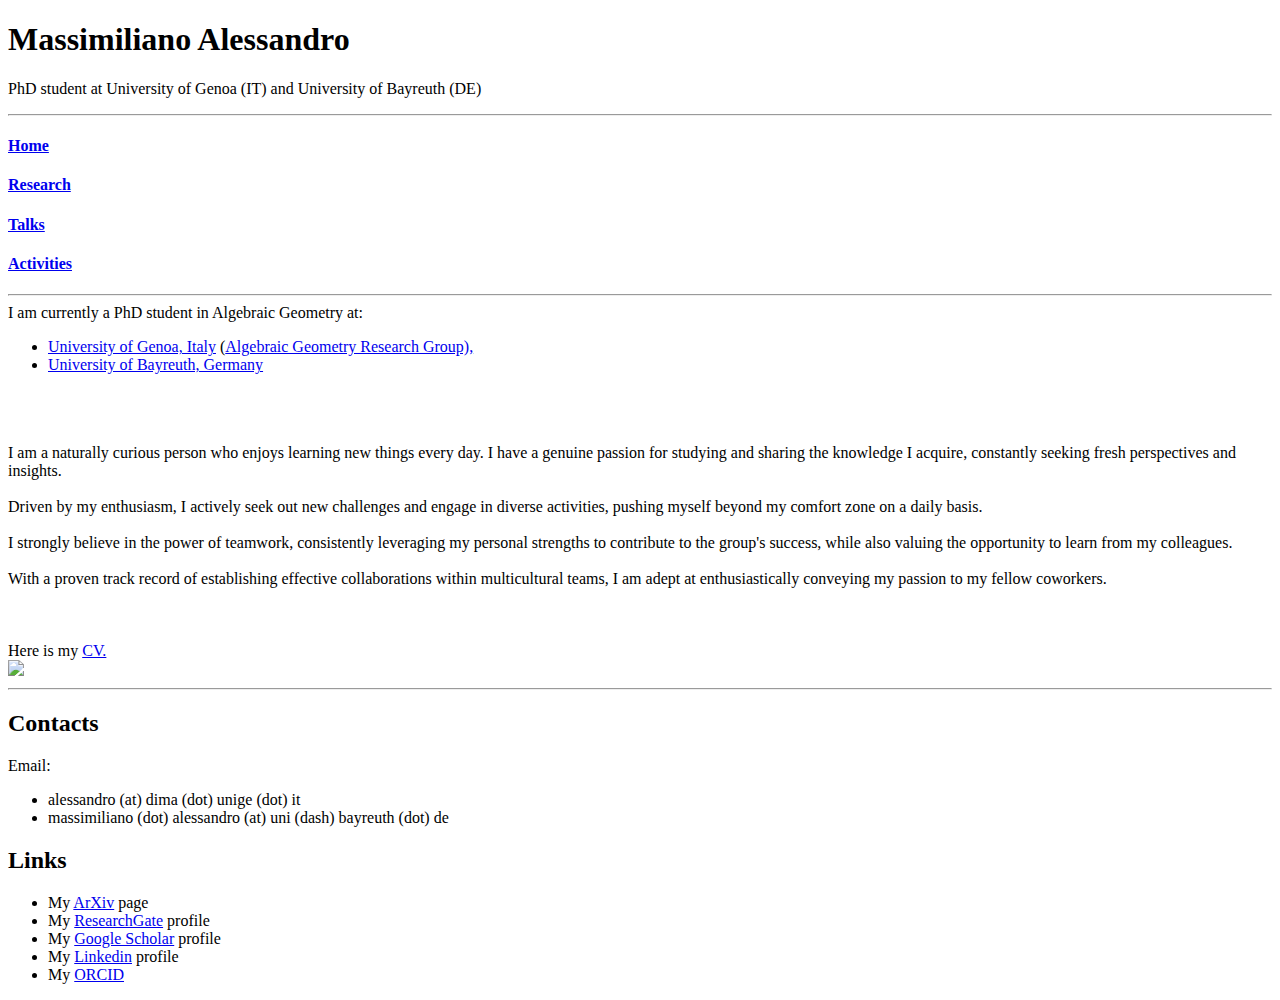
==== index.html @ c9a1a597 "Add files via upload" ====
<!DOCTYPE html>

<html lang="en">


<head>
	<title>Massimiliano Alessandro - Home page </title>
	<link rel="stylesheet" href="css/styles.css"> 
	<meta charset="utf-8"> 
	<meta name="viewport" content="width=device-width, initial-scale=1">
</head>


<body>

	<!-- begin header section -->

	<header>
		<div class="container">
	
				
			<div class="row">
				<div class="col">
					<h1>
					Massimiliano Alessandro
					</h1>
					<p>
					PhD student at University of Genoa (IT) and University of Bayreuth (DE)
					</p>
				</div>	
			</div> 
		</div>
	</header>	

	<!-- end header section -->

	<div> <hr/> </div>



	<!-- begin NAV BAR -->
	
	<div class="nav-list">
						<div class="item"> <h4 class="nav-button" id="home-button"> <a href="index.html">Home </a> </h4>
						</div>
						<div class="item">  <h4 class="nav-button" id="research-button"> <a href="research.html">  Research  </a> </h4>
						</div>
						<div class="item">  <h4 class="nav-button" id="talks-button"> <a href="talks.html">  Talks  </a> </h4>
						</div>
						<div class="item">  <h4 class="nav-button" id="conf-button"> <a href="conferences.html">  Activities  </a> </h4> 
						</div> 
	</div>

	<!-- end NAV BAR-->


	
	



	<div> <hr/> </div>

	<!-- begin body section -->
	<div class="extended-about-grid">
				<div class="about-grid">


					I am currently a PhD student in Algebraic Geometry at:
					<ul class="about-list">
						<li> <a href="https://www2.dima.unige.it/">University of Genoa, Italy</a> (<a href="https://sites.google.com/view/ag-genova/algebraic-geometry">Algebraic Geometry Research Group),	</li>
						<li> <a href="https://www.mathe8.uni-bayreuth.de/de/index.html">University of Bayreuth, Germany </a> </li>
					</ul>

					<br>
					<br>
					<br>


						I am a naturally curious person who enjoys learning new things every day. I have a genuine passion for studying and sharing the knowledge I acquire, constantly seeking fresh perspectives and insights.


						<br>
						<br>

						Driven by my enthusiasm, I actively seek out new challenges and engage in diverse activities, pushing myself beyond my comfort zone on a daily basis.

						<br>
						<br>

						I strongly believe in the power of teamwork, consistently leveraging my personal strengths to contribute to the group's success, while also valuing the opportunity to learn from my colleagues.


						<br>
						<br>

						With a proven track record of establishing effective collaborations within multicultural teams, I am adept at enthusiastically conveying my passion to my fellow coworkers.

						<br>
						<br>
						<br>
						<br>

						 <nobr>Here is my <a href="files/CV-august-2023.pdf">  CV. </a> </nobr>


					

				</div>

				<div class="profile-picture-box">
					<img class="profile-picture" src="images/profile-picture.jpg">
				</div>
	</div>
	<!-- end body section -->

	
	<div> <hr/> </div>
	

	<!-- begin footer section-->


	<footer>
		<div class="links-and-contacts">
			<div class="contacts">
				<h2>
					Contacts
				</h2>
				<p> Email: </p>
				<ul>
					<li>
						alessandro (at) dima (dot) unige (dot) it 
					</li>

					<li>
						massimiliano (dot) alessandro (at) uni (dash) bayreuth (dot) de
					</li>
				</ul>
			</div>
			
			<div class="links">
				<h2>
					Links
				</h2>
				<ul class="link-list">
							<li> My <a href="https://arxiv.org/search/math?searchtype=author&query=Alessandro%2C+M">ArXiv</a> page </li>
							<li> My <a href="https://www.researchgate.net/profile/Massimiliano-Alessandro">ResearchGate</a> profile </li>
							<li> My <a href="https://scholar.google.com/citations?user=g7uKDmQAAAAJ&hl=it">Google Scholar</a> profile  </li>
							<li> My <a href="https://www.linkedin.com/in/massimiliano-alessandro-71b269185"> Linkedin</a> profile </li>
							<li> My <a href="https://orcid.org/0000-0002-2573-6909">ORCID</a> </li>
						</ul>
			</div>
		</div>
	</footer>

	<!-- end footer section-->
	
	

	<!-- begin StatCounter Code -->
	<!-- to count visitors -->
	<!-- end StatCounter Code -->
</body>
</html>
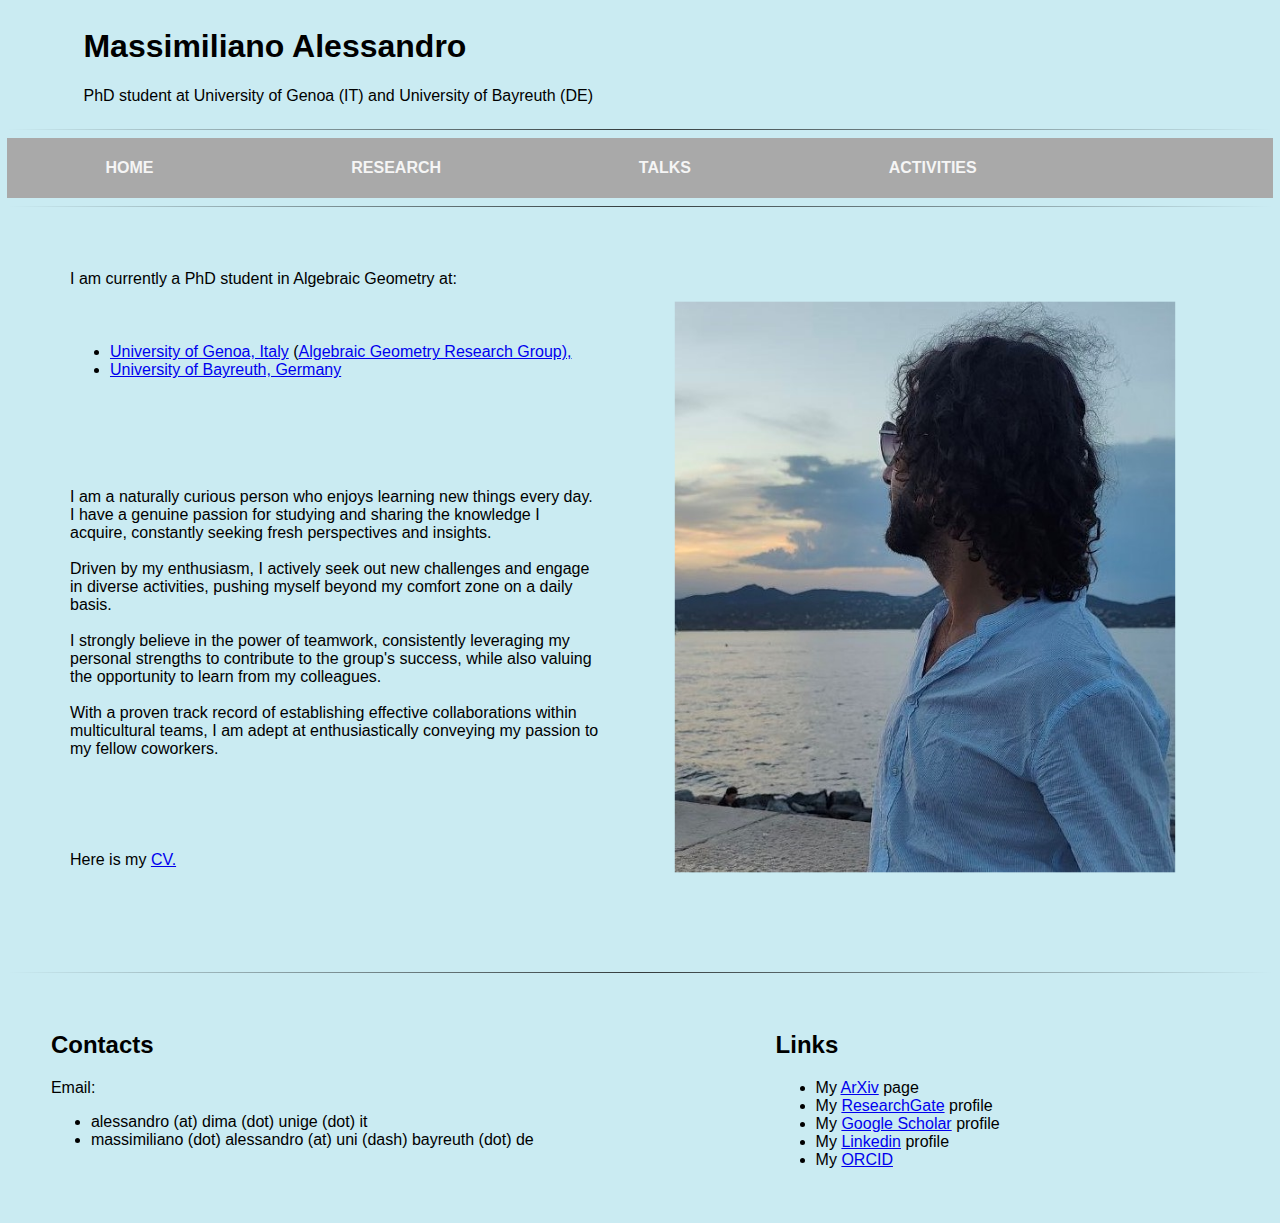
==== commit fe8a32df: "Update index.html" ====
--- a/index.html
+++ b/index.html
@@ -4,7 +4,15 @@
 
 
 <head>
-	<title>Massimiliano Alessandro - Home page </title>
+	<!-- Google tag (gtag.js) -->
+	<script async src="https://www.googletagmanager.com/gtag/js?id=G-53KM4LRRHX"></script>
+	<script>
+  	window.dataLayer = window.dataLayer || [];
+  	function gtag(){dataLayer.push(arguments);}
+  	gtag('js', new Date());
+  	gtag('config', 'G-53KM4LRRHX');
+	</script>
+	<title>Massimiliano Alessandro - Home page</title>
 	<link rel="stylesheet" href="css/styles.css"> 
 	<meta charset="utf-8"> 
 	<meta name="viewport" content="width=device-width, initial-scale=1">
@@ -162,4 +170,4 @@
 	<!-- to count visitors -->
 	<!-- end StatCounter Code -->
 </body>
-</html>+</html>
--- a/css/styles.css
+++ b/css/styles.css
@@ -0,0 +1,266 @@
+body {
+	font-family: 'Noto Sans', sans-serif;
+	background: #caebf2;
+	margin: 5pt;
+}
+
+
+header {
+	margin-left: 30pt;
+}
+
+hr {
+	border: 0;
+	height: 1px;
+	background-image: linear-gradient(to right, rgba(0, 0, 0, 0), rgba(0, 0, 0, 0.75), rgba(0, 0, 0, 0)) ;
+}
+
+a {
+	white-space: nowrap;
+}
+
+
+.container {
+	display: grid;
+	margin-left: 3%;
+}
+
+
+.nav-button{
+	padding: 0;
+}
+
+
+.nav-list {
+	display: grid;
+	grid-template-columns: auto auto auto auto auto;
+	grid-template-rows: auto;
+	text-align: center;
+	margin-top: 0pt;
+	margin-bottom: 0pt;
+	background-color: darkgray;
+}
+
+
+
+.item {
+	text-align: center;
+	margin: 0px;
+	text-decoration-style: white;
+}
+
+
+.item a {
+	color: whitesmoke;
+	text-transform: uppercase;
+	text-decoration: none;
+}
+
+
+.extended-about-grid {
+	display: grid;
+	grid-template-columns: 50% 50%;
+	margin: 5%;
+}
+
+.about-grid {
+	display: grid;
+	grid-template-columns: 100%;
+	margin-right: 30pt;
+}
+
+
+
+
+.profile-picture-box {
+	justify-self: center;
+}
+
+
+.profile-picture  {
+	width: 556px;
+	height: 634px;
+}
+
+
+.links-and-contacts {
+	display: grid;
+	grid-template-columns: 50% 50%;
+	margin: 0px;
+}
+
+.links, .contacts {
+	justify-self: center;
+	margin-top: 0px;
+	margin-right: 100px;
+	margin-left: 0px;
+	margin-bottom: 0px;
+}
+
+
+
+.research-body, .talks-body, .conf-body {
+	margin: 5%;
+}
+
+
+
+
+
+/*begin display options*/
+
+
+@media (max-width: 1400px) {
+	.profile-picture {
+		scale: 0.9;
+	}
+
+	.links-and-contacts {
+	margin: 3%;
+}
+
+}
+
+
+@media (max-width: 1100px) {
+	.profile-picture {
+		scale: 0.8;
+	}
+
+	.links-and-contacts {
+	margin: 3%;
+}
+}
+
+
+
+@media (max-width: 960px) {
+	.extended-about-grid, .about-grid {
+		grid-template-columns: 100%;
+	}
+
+	.extended-about-grid, .profile-picture-box, .links-and-contacts {
+		margin: 3%;
+		padding: 0px;
+		border: 0px;
+	}
+
+
+	.profile-picture-box {
+		justify-self: center;
+		margin: 0;
+	}
+}
+
+@media (max-width: 650px) {
+
+	.extended-about-grid {
+		margin: 3%;
+		padding: 0px;
+		border: 0px;
+	}
+
+	.links-and-contacts {
+	grid-template-columns: 100%;
+	grid-template-rows: 50% 50%;
+	margin: 0px;
+}
+	
+	.profile-picture-box {
+		justify-self: center;
+		margin-left: 3%;
+	}
+
+	.profile-picture {
+		scale: 0.8;
+		justify-self: center;
+	}
+
+	.links, .contacts {
+	margin: 3%;
+	justify-self: start;
+}
+
+}
+
+@media (max-width: 550px) {
+
+	.extended-about-grid {
+		margin: 3%;
+		padding: 0px;
+		border: 0px;
+	}
+
+	.links-and-contacts {
+	grid-template-columns: 100%;
+	grid-template-rows: 50% 50%;
+	margin: 0px;
+}
+
+	.profile-picture-box {
+		justify-self: center;
+		margin-left: 3%;
+	}
+
+
+	.profile-picture {
+		scale: 0.7;
+		justify-self: center;
+		margin-left: 3%;
+	}
+
+	.links, .contacts {
+	margin: 3%;
+	justify-self: start;
+}
+}
+
+
+@media (max-width: 375px) {
+
+	.extended-about-grid {
+		margin: 3%;
+		padding: 0px;
+		border: 0px;
+	}
+
+	.links-and-contacts {
+	grid-template-columns: 100%;
+	grid-template-rows: 50% 50%;
+	margin: 0px;
+}
+
+	.profile-picture-box {
+		justify-self: center;
+		margin-left: 3%;
+	}
+
+
+	.profile-picture {
+		scale: 0.6;
+		justify-self: center;
+		margin-left: 3%;
+	}
+
+	.links, .contacts {
+	margin: 3%;
+	justify-self: start;
+}
+}
+/* end display options*/
+
+
+
+
+
+
+
+
+
+
+
+
+
+
+
+
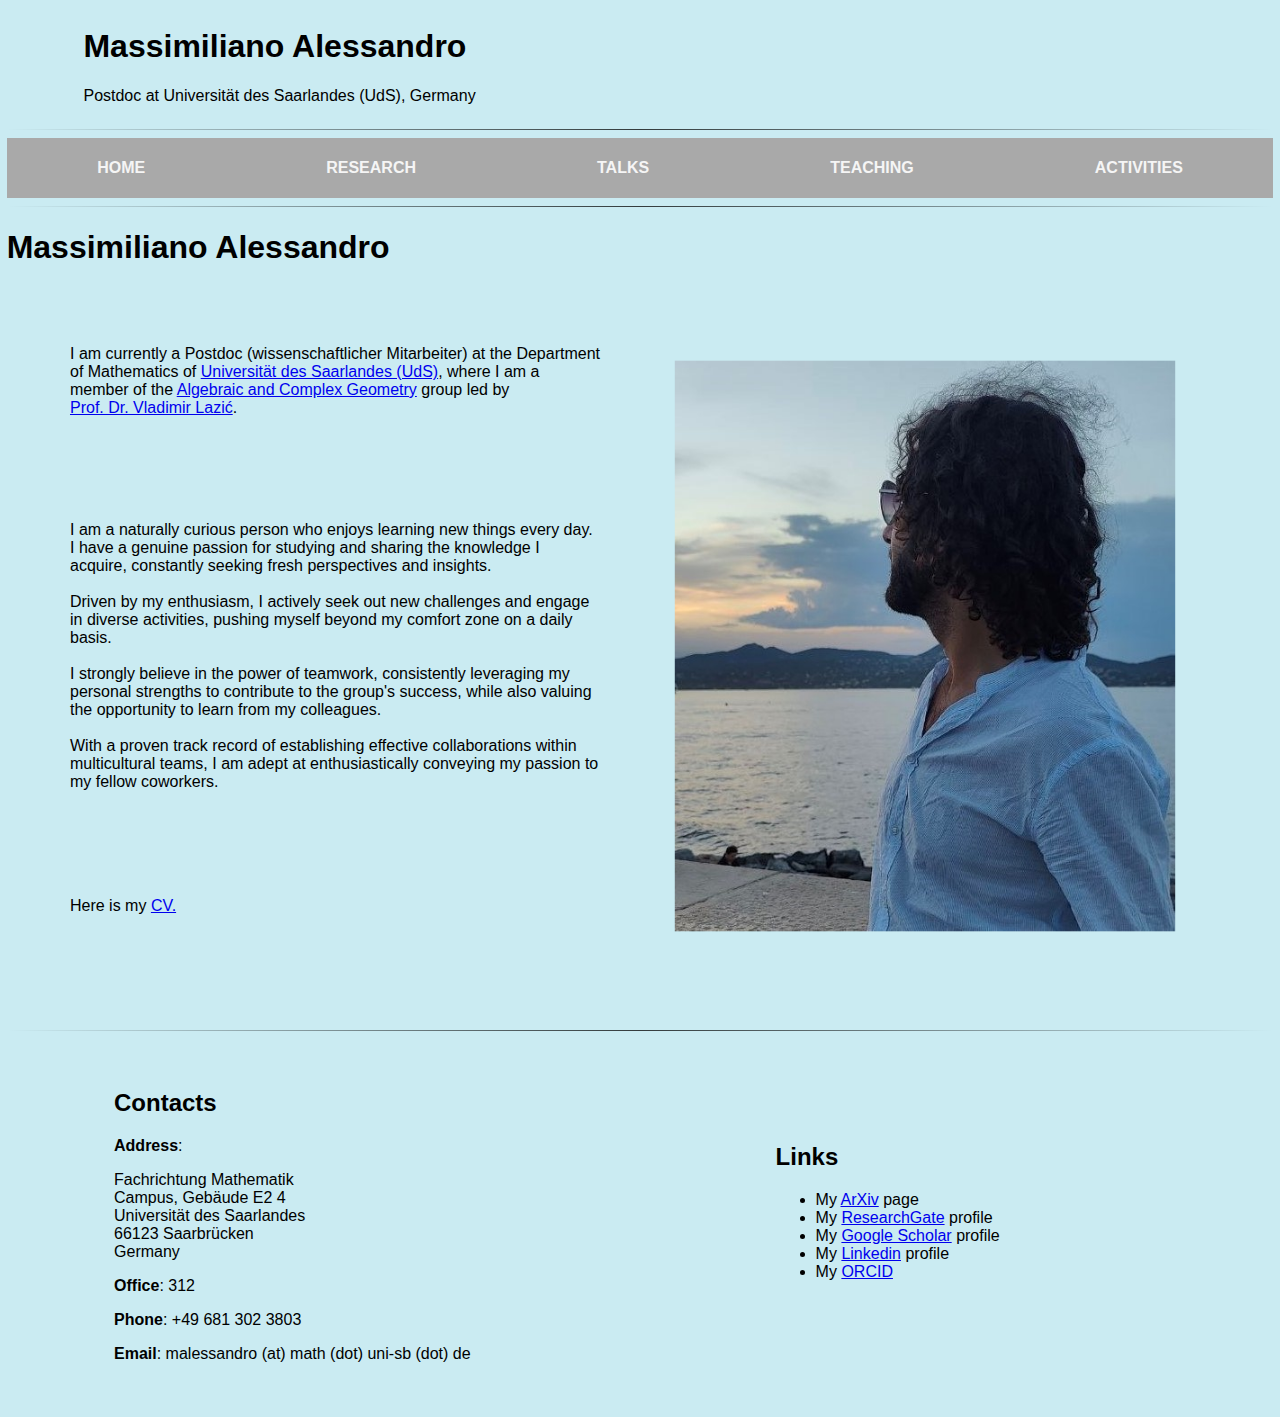
==== commit b97b49b4: "Add files via upload" ====
--- a/index.html
+++ b/index.html
@@ -4,15 +4,7 @@
 
 
 <head>
-	<!-- Google tag (gtag.js) -->
-	<script async src="https://www.googletagmanager.com/gtag/js?id=G-53KM4LRRHX"></script>
-	<script>
-  	window.dataLayer = window.dataLayer || [];
-  	function gtag(){dataLayer.push(arguments);}
-  	gtag('js', new Date());
-  	gtag('config', 'G-53KM4LRRHX');
-	</script>
-	<title>Massimiliano Alessandro - Home page</title>
+	<title>Massimiliano Alessandro - Home page </title>
 	<link rel="stylesheet" href="css/styles.css"> 
 	<meta charset="utf-8"> 
 	<meta name="viewport" content="width=device-width, initial-scale=1">
@@ -33,7 +25,7 @@
 					Massimiliano Alessandro
 					</h1>
 					<p>
-					PhD student at University of Genoa (IT) and University of Bayreuth (DE)
+					Postdoc at Universität des Saarlandes (UdS), Germany
 					</p>
 				</div>	
 			</div> 
@@ -55,6 +47,8 @@
 						</div>
 						<div class="item">  <h4 class="nav-button" id="talks-button"> <a href="talks.html">  Talks  </a> </h4>
 						</div>
+						<div class="item">  <h4 class="nav-button" id="teaching-button"> <a href="teaching.html">  Teaching  </a> </h4>
+						</div>
 						<div class="item">  <h4 class="nav-button" id="conf-button"> <a href="conferences.html">  Activities  </a> </h4> 
 						</div> 
 	</div>
@@ -70,19 +64,25 @@
 	<div> <hr/> </div>
 
 	<!-- begin body section -->
+
+	<div class="title-box"><h1>Massimiliano Alessandro </h1></div>
+
 	<div class="extended-about-grid">
+
+				
+
 				<div class="about-grid">
 
+					<p>
+					I am currently a Postdoc (wissenschaftlicher Mitarbeiter) at the Department of Mathematics of <a href="https://www.uni-saarland.de/start.html">Universität des Saarlandes (UdS)</a>, where I am a member of the <a href="https://www.uni-saarland.de/lehrstuhl/lazic.html">Algebraic and Complex Geometry</a> group led by <a href="https://www.uni-saarland.de/lehrstuhl/lazic/prof-dr-vladimir-lazic.html">Prof. Dr. Vladimir Lazić</a>.
+					</p>
 
-					I am currently a PhD student in Algebraic Geometry at:
-					<ul class="about-list">
-						<li> <a href="https://www2.dima.unige.it/">University of Genoa, Italy</a> (<a href="https://sites.google.com/view/ag-genova/algebraic-geometry">Algebraic Geometry Research Group),	</li>
-						<li> <a href="https://www.mathe8.uni-bayreuth.de/de/index.html">University of Bayreuth, Germany </a> </li>
-					</ul>
+					
 
+					
 					<br>
 					<br>
-					<br>
+					
 
 
 						I am a naturally curious person who enjoys learning new things every day. I have a genuine passion for studying and sharing the knowledge I acquire, constantly seeking fresh perspectives and insights.
@@ -109,7 +109,7 @@
 						<br>
 						<br>
 
-						 <nobr>Here is my <a href="files/CV-august-2023.pdf">  CV. </a> </nobr>
+						 <nobr>Here is my <a href="files/CV-march-2024.pdf">  CV. </a> </nobr>
 
 
 					
@@ -135,19 +135,22 @@
 				<h2>
 					Contacts
 				</h2>
-				<p> Email: </p>
-				<ul>
-					<li>
-						alessandro (at) dima (dot) unige (dot) it 
-					</li>
-
-					<li>
-						massimiliano (dot) alessandro (at) uni (dash) bayreuth (dot) de
-					</li>
-				</ul>
+				<p> <b>Address</b>:
+					<p>Fachrichtung Mathematik <br>
+					Campus, Gebäude E2 4  <br>
+					Universität des Saarlandes <br>
+					66123 Saarbrücken<br>
+					Germany
+				</p>
+				<p><b>Office</b>: 312 </p>
+				<p><b>Phone</b>: +49 681 302 3803</p>
+				<p> <b>Email</b>: malessandro (at) math (dot) uni-sb (dot) de</p>
+				
 			</div>
-			
 			<div class="links">
+				<br>
+				<br>
+				<br>
 				<h2>
 					Links
 				</h2>
@@ -170,4 +173,4 @@
 	<!-- to count visitors -->
 	<!-- end StatCounter Code -->
 </body>
-</html>
+</html>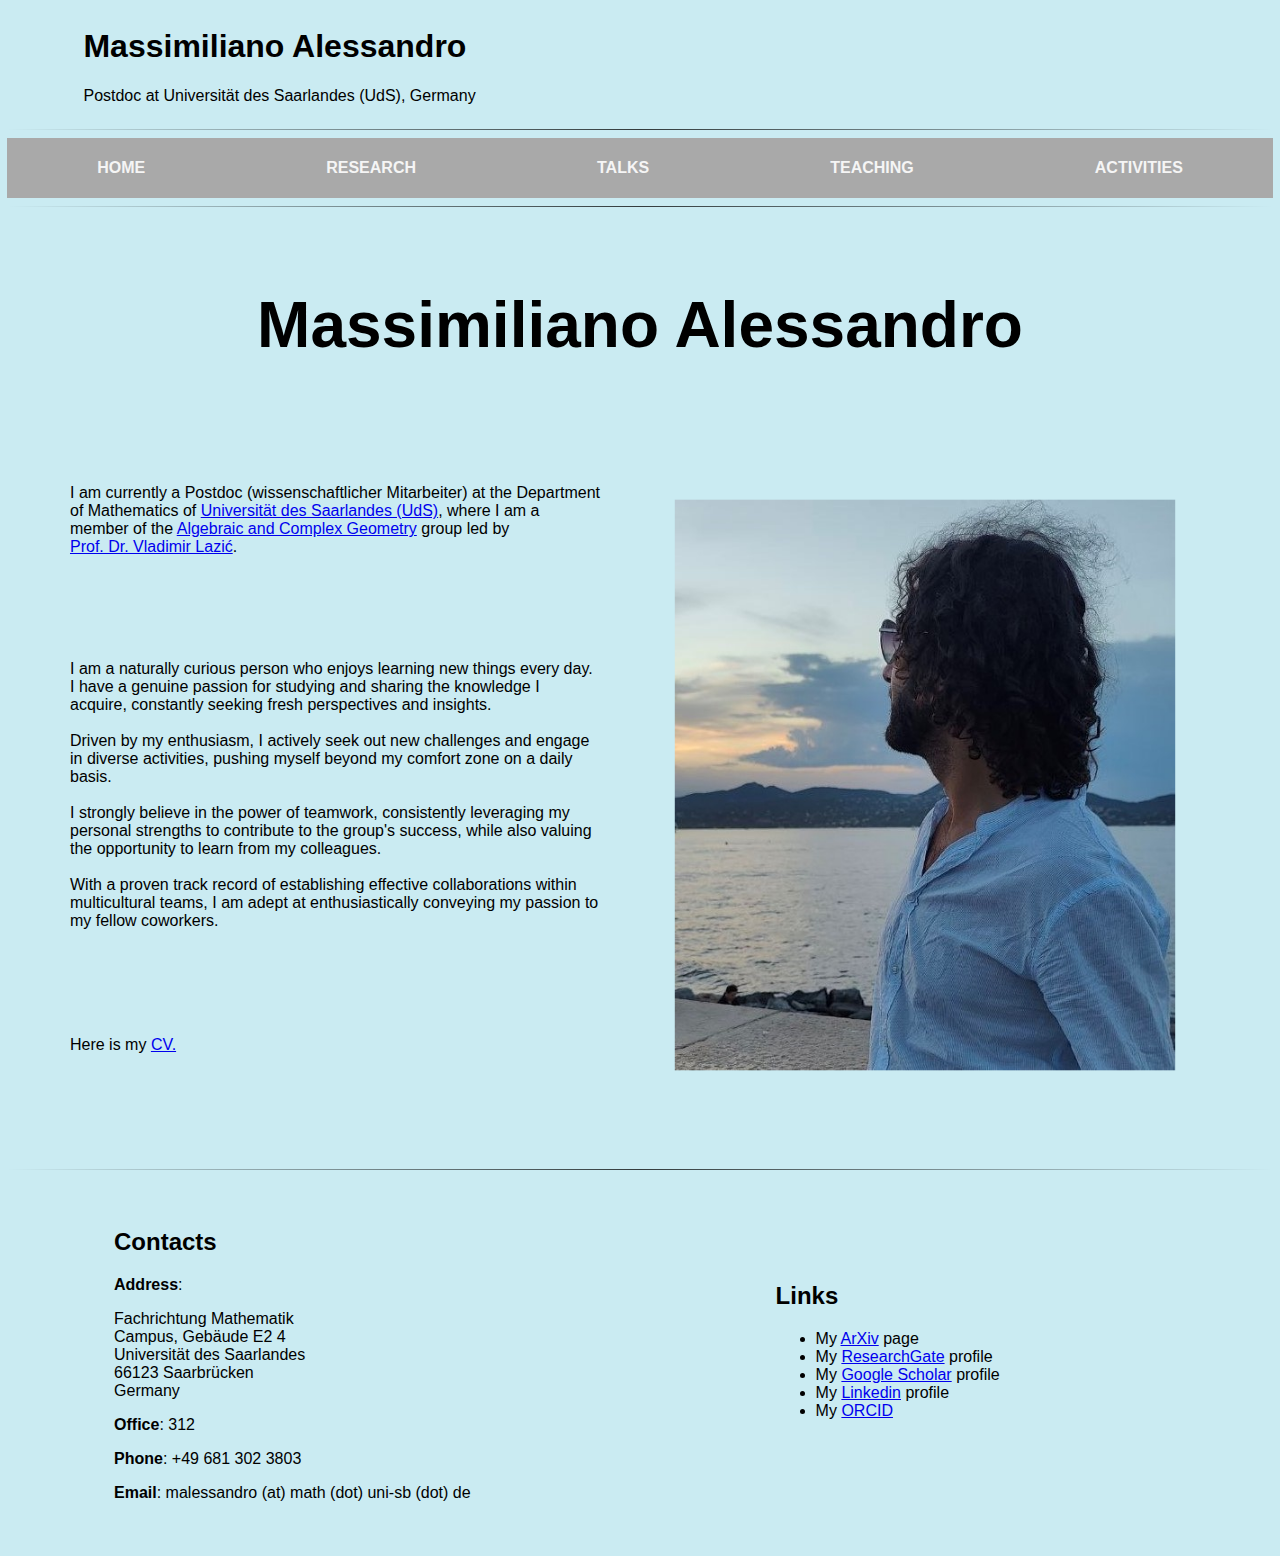
==== commit 7f4468ed: "Add files via upload" ====
--- a/index.html
+++ b/index.html
@@ -49,7 +49,7 @@
 						</div>
 						<div class="item">  <h4 class="nav-button" id="teaching-button"> <a href="teaching.html">  Teaching  </a> </h4>
 						</div>
-						<div class="item">  <h4 class="nav-button" id="conf-button"> <a href="conferences.html">  Activities  </a> </h4> 
+						<div class="item">  <h4 class="nav-button" id="activities-button"> <a href="activities.html">  Activities  </a> </h4> 
 						</div> 
 	</div>
 
--- a/css/styles.css
+++ b/css/styles.css
@@ -99,12 +99,34 @@
 
 
 
-.research-body, .talks-body, .conf-body {
+.research-body, .talks-body, .conf-body, .teaching-body {
 	margin: 5%;
-}
-
-
-
+	margin-top: 0px;
+}
+
+
+.title-box {
+	justify-items: center;
+	display: grid;
+	margin: 3%;
+	margin-left: 10px;
+	margin-right: 10px;
+	font-size: 24pt;
+}
+
+
+.title {
+	display: grid;
+	text-justify: center;
+	justify-content: center;
+	font-size: 24pt;
+}
+
+.sub-title {
+	text-justify: center;
+	justify-content: center;
+	font-size: 18pt;
+}
 
 
 /*begin display options*/
@@ -185,6 +207,17 @@
 
 @media (max-width: 550px) {
 
+	.nav-list {
+	display: grid;
+	grid-template-columns: auto auto auto;
+	grid-template-rows: auto auto;
+	text-align: center;
+	margin-top: 0pt;
+	margin-bottom: 0pt;
+	margin-left: 2pt;
+	background-color: darkgray;
+}
+
 	.extended-about-grid {
 		margin: 3%;
 		padding: 0px;
@@ -218,6 +251,8 @@
 
 @media (max-width: 375px) {
 
+
+
 	.extended-about-grid {
 		margin: 3%;
 		padding: 0px;
